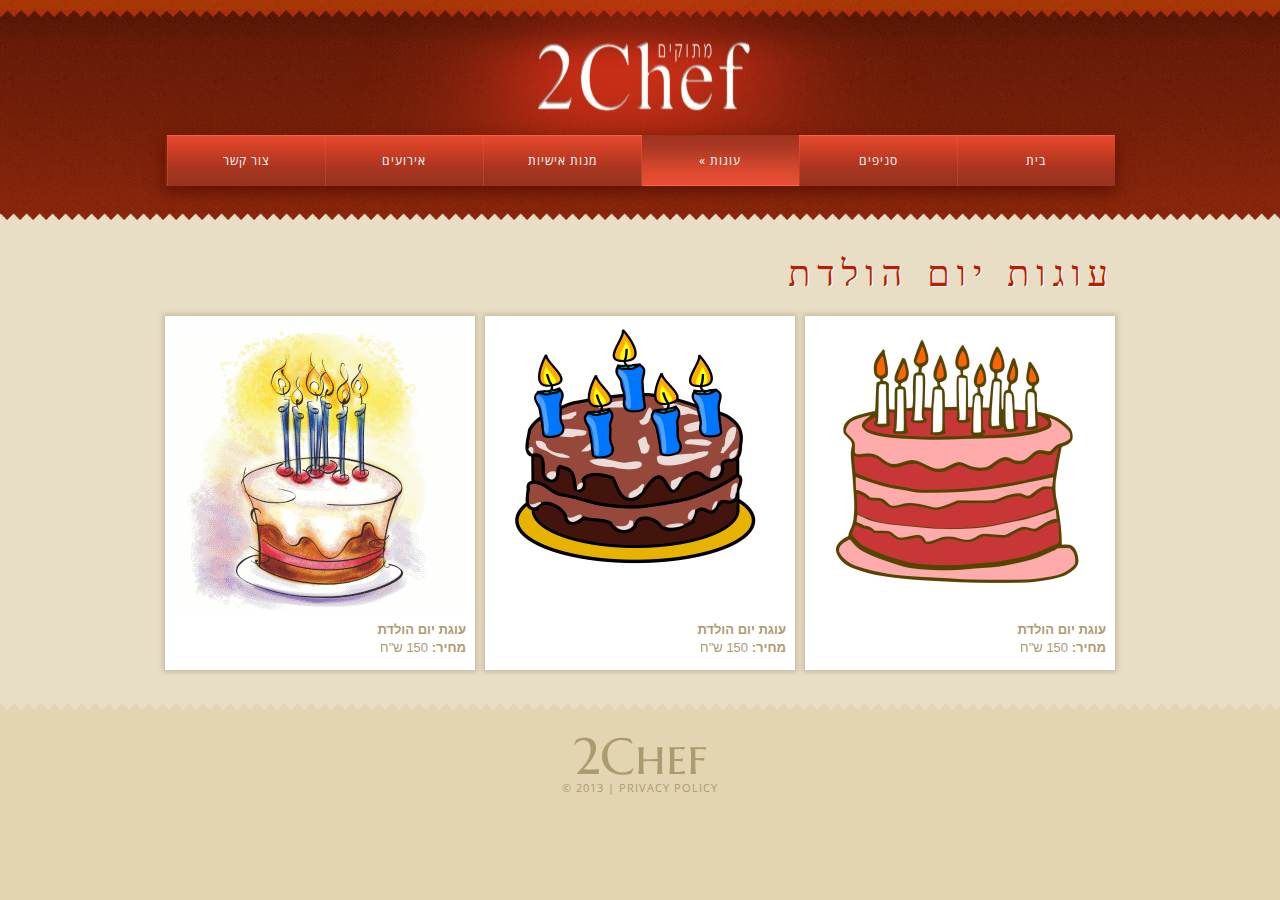
==== birthdayCakes.html @ 635001de "Add 2chef website" ====
<!DOCTYPE html>
<html>
    <head>
        <title>2 שף מתוקים | עוגות שונות</title>
        <meta name="description" content="2 שף מתוקים - עוגות יום הולדת לכל הגילאים!"/>
        <meta charset="utf-8">
        <meta name="format-detection" content="telephone=no" />
        <link rel="icon" href="images/favicon128.png" type="image/x-icon">
        <link rel="shortcut icon" href="images/icon.png" type="image/x-icon" />
        <link rel="stylesheet" href="css/style.css">
        <link rel="stylesheet" href="css/superfish.css">
        <link href='http://fonts.googleapis.com/css?family=Open+Sans:400,700' rel='stylesheet' type='text/css'>
        <link href='http://fonts.googleapis.com/css?family=Marcellus+SC' rel='stylesheet' type='text/css'>
        <link rel="stylesheet" href="css/flexslider.css">
        <link rel="stylesheet" href="css/styles.css">
        <link rel="stylesheet" href="css/touchTouch.css">
        <script src="js/jquery.js"></script>
        <script src="js/jquery-migrate-1.1.1.js"></script>
        <script src="js/jquery.easing.1.3.js"></script>
        <script src="js/script.js"></script>
        <script src="js/superfish.js"></script>
        <script src="js/jquery.mobilemenu.js"></script>
        <script src="js/jquery.flexslider.js"></script>
        <script src="js/jquery.equalheights.js"></script>
        <script src="js/jquery.ui.totop.js"></script>
        <script src="js/touchTouch.jquery.js"></script>
        <script>
            $(window).load(function() {
                $().UItoTop({ easingType: 'easeOutQuart' });
                    $('.magnifier').touchTouch();
                    $('.magnifier').append('<span></span>');
            });
            </script>
        <!--[if (gt IE 9)|!(IE)]><!-->
        <!--<![endif]-->
        <!--[if lt IE 8]>
            <div style=' clear: both; text-align:center; position: relative;'>
                <a href="http://windows.microsoft.com/en-US/internet-explorer/products/ie/home?ocid=ie6_countdown_bannercode">
                <img src="http://storage.ie6countdown.com/assets/100/images/banners/warning_bar_0000_us.jpg" border="0" height="42" width="820" alt="You are using an outdated browser. For a faster, safer browsing experience, upgrade for free today." />
                </a>
            </div>
        <![endif]-->
        <!--[if lt IE 9]>
   	        <script src="js/html5shiv.js"></script>
            <link rel="stylesheet" type="text/css" media="screen" href="css/ie.css">
        <![endif]-->
        <script type="text/javascript">
            var _gaq = _gaq || [];
            _gaq.push(['_setAccount', 'UA-35061414-1']);
            _gaq.push(['_trackPageview']);

            (function() {
            var ga = document.createElement('script'); ga.type = 'text/javascript'; ga.async = true;
            ga.src = ('https:' == document.location.protocol ? 'https://ssl' : 'http://www') + '.google-analytics.com/ga.js';
            var s = document.getElementsByTagName('script')[0]; s.parentNode.insertBefore(ga, s);
            })();
        </script>
    </head>
    <body>

	    <header>
		    <div class="container_24">
			    <div>
				    <h1>
					    <span><a href="index.html"><img
							    src="images/page-1_img-1.png" alt=""></a></span>
				    </h1>
				    <nav class="row">
					    <ul class="sf-menu grid_24">
						    <li><a href="index.html">בית</a></li>
						    <li><a href="stores.html">סניפים</a></li>
						    <li class="current"><a href="roundCakes.html">עוגות</a>
							    <ul>
								    <li><a href="roundCakes.html">סוגי עוגות</a>
									    <ul>
										    <li><a href="pasCakes.html">עוגות פסים</a></li>
										    <li><a href="roundCakes.html">עוגות עגולות</a></li>
										    <!--<li><a href="birthdayCakes.html">עוגות יום הולדת</a></li>-->
									    </ul></li>
								    <li><a href="otherCakes.html">שונות</a></li>
							    </ul>
                            </li>
						    <li><a href="desserts.html">מנות אישיות</a></li>
						    <li><a href="events.html">אירועים</a></li>
						    <li><a href="contacts.html">צור קשר</a></li>
					    </ul>
				    </nav>
			    </div>
		    </div>
	    </header>

	    <div class="main-content">
		    <div class="container_24">
			    <div class="row">
				    <div class="grid_23">
					    <h2>עוגות יום הולדת</h2>
				    </div>
			    </div>
			    <div class="row block-1">
				    <div class="grid_8 maxheight">
					    <div class="img-wrapper">
						    <a class="magnifier" href="images/birthday/birthday01.png">
                                <img src="images/birthday/small/birthday01.png" alt="birthday01">
                            </a>
					    </div>
					    <p>
						    <strong>עוגת יום הולדת</strong>
					    </p>
					    <p>
						    <strong>מחיר:</strong> 150 ש"ח
					    </p>
				    </div>
				    <div class="grid_8 maxheight">
					    <div class="img-wrapper">
						    <a class="magnifier" href="images/birthday/birthday02.png">
                                <img src="images/birthday/small/birthday02.png" alt="birthday01">
                            </a>
					    </div>
					    <p>
						    <strong>עוגת יום הולדת</strong>
					    </p>
					    <p>
						    <strong>מחיר:</strong> 150 ש"ח
					    </p>
				    </div>
				    <div class="grid_8 maxheight">
					    <div class="img-wrapper">
						    <a class="magnifier" href="images/birthday/birthday03.png">
                                <img src="images/birthday/small/birthday03.png" alt="birthday01">
                            </a>
					    </div>
					    <p>
						    <strong>עוגת יום הולדת</strong>
					    </p>
					    <p>
						    <strong>מחיר:</strong> 150 ש"ח
					    </p>
				    </div>
			    </div>
		    </div>
	    </div>

	    <footer>
		    <div class="container_24">
			    <div class="row">
				    <div class="grid_24">
					    <div class="logo">
						    <div class="line-1">
							    <a href="index.html">2Chef</a>
						    </div>
						    <div class="line-2">
							    <span>&copy; 2013 | </span><a href="privacy.html">Privacy
								    Policy</a>
						    </div>
					    </div>
				    </div>
			    </div>
		    </div>
	    </footer>
    </body>
</html>
---- css/style.css ----
@import "../css/reset.css";
@import "../css/skeleton.css";

body {
    background: #e3d4b2;
/ / direction : rtl;
}

a[href^="tel:"] {
    color: inherit;
    text-decoration: none;
}

.page-home p {
    padding-top: 12px;
}

p {
    font: 13px/18px Trebuchet MS, Arial, sans-serif;
    color: #ad9b70;
    padding-top: 20px;
    direction: rtl;
}

.strong + p {
    padding-top: 6px;
}

h2 {
    font-family: 'Marcellus SC', serif;
    color: #b91e00;
    text-transform: uppercase;
    padding: 43px 0 0px 0;
    font-size: 36px;
    line-height: 36px;
    font-weight: normal;
    letter-spacing: 7px;
    text-shadow: 1px 1px #ffffff;
    direction: rtl;
}

h4 {
    color: #b91e00;
    font-family: 'Open Sans', sans-serif;
    font-size: 20px;
    line-height: 24px;
    text-transform: uppercase;
    font-weight: normal;
    margin-top: 29px;
    letter-spacing: 2px;
    direction: rtl;
}

.grid_24 h2 {
    text-align: center;
}

.grid_24 p {
    text-align: center;
}

.textpage p {
    text-align: left;
}

h3 {
    font-family: 'Open Sans', sans-serif;
    color: #b91e00;
    font-weight: bold;
    font-size: 24px;
    line-height: 26px;
    text-transform: uppercase;
    padding-top: 13px;
    direction: rtl;
}

h4 + p {
    padding-top: 10px;
}

.main-content a {
    color: #b91e00;
}

.main-content ul {
    margin-top: 18px;
}

.main-content ul li {
    display: block;
    padding-left: 19px;
    background: url(../images/marker-1.png) 5px 10px no-repeat;
}

.main-content ul li a {
    font: 13px/25px Trebuchet MS, Arial, sans-serif;
    color: #b91e00;
    text-decoration: none;
}

ul li a:hover {
    text-decoration: underline;
}

* {
    -webkit-text-size-adjust: none;
}

.clearfix {
    *zoom: 1;
}

.clearfix:before, .clearfix:after {
    display: table;
    content: "";
    line-height: 0;
}

.clearfix:after {
    clear: both;
}

.rm {
    color: #b91e00;
    font-size: 11px;
    line-height: 37px;
    font-family: 'Open Sans', sans-serif;
    text-transform: uppercase;
    text-decoration: underline;
    letter-spacing: 1px;
}

.rm:hover {
    text-decoration: none;
}

.nowrap {
    white-space: nowrap;
}

header {
    background: #5f1b07 url(../images/bg-1.gif) 0 0 repeat-x;
    position: relative;
    padding-bottom: 27px;
}

.header-maip-p {
    padding-bottom: 0px;
}

h1 {
    background: url(../images/bg-2.png) center top no-repeat;
    text-align: center;
    position: absolute;
    left: 0px;
    right: 0px;
    top: 0px;
    bottom: 0px;
}

h1 span {
    position: relative;
    z-index: 100;
    margin-top: 38px;
    padding-bottom: 20px;
    padding-left: 8px;
    display: block;
}

.slider-wrapper {
    margin-top: 9px;
    z-index: 10;
    position: relative;
    padding-bottom: 4px;
}

.flexslider .slides > li {
    position: relative;
}

.slider-text {
    position: absolute;
    width: 100%;
    bottom: 0px;
    left: 0px;
    height: 83px;
    background: url(../images/bg-6-1.gif) center 0 no-repeat;
    text-align: center;
    color: #b91e00;
    font-size: 20px;
    font-family: 'Open Sans', sans-serif;
    font-weight: bold;
    line-height: 33px;
    padding-top: 11px;
}

.slider-text span {
    display: block;
    font-size: 30px;
    font-weight: normal;
    line-height: 33px;
    margin-top: -5px;
    direction: rtl;
}

.slider-bot-bg {
    position: absolute;
    height: 210px;
    width: 100%;
    background: url(../images/bg-8.gif) 0 0 repeat;
    bottom: 0px;
    z-index: 1;
}

.slider-bot-bg div {
    height: 6px;
    background: url(../images/bg-7.gif) 0 0 repeat-x;
}

#carousel li > div {
    padding: 0 5px;
}

#carousel li .border {
    position: relative;
}

#carousel li .border div {
    position: absolute;
    left: 0px;
    right: 0px;
    top: 0px;
    bottom: 0px;
    border: 4px solid #ffffff;
}

#carousel .flex-active-slide .border div, #carousel li:hover .border div {
    border: 8px solid #c01d00;
    cursor: pointer;
}

#carousel.flexslider {
    margin: 10px 80px;
}

#carousel .flex-direction-nav a {
    display: block;
    top: 50px;
    width: 24px;
    height: 49px;
    background: url(../images/bg-9.png) 0 0 no-repeat;
    opacity: 1;
    -webkit-transition: none;
}

#carousel .flex-direction-nav .flex-disabled {
}

#carousel .flex-direction-nav .flex-prev, #carousel .flex-direction-nav .flex-disabled.flex-prev:hover {
    background-position: -98px 0px;
    left: -42px;
}

#carousel .flex-direction-nav .flex-prev:hover {
    background-position: -28px 0px;
    left: -42px;
}

#carousel .flex-direction-nav .flex-next, #carousel .flex-direction-nav .flex-disabled.flex-next:hover {
    background-position: -65px 0px;
    right: -43px;
}

#carousel .flex-direction-nav .flex-next:hover {
    background-position: 0px 0px;
    right: -43px;
}

.main-content {
    background: #e8dec6 url(../images/bg-10-1.gif) 0 0 repeat-x;
    padding-bottom: 33px;
}

.main-content.page-home {
    background: #e8dec6 url(../images/bg-10.gif) 0 0 repeat-x;
}

.address {
    padding-top: 22px;
}

.address p, .address a {
    font-family: 'Open Sans', sans-serif;
    font-weight: bold;
    font-size: 13px;
    line-height: 16px;
    text-transform: uppercase;
    letter-spacing: 1px;
    padding-top: 10px;
    color: #ad9b70;
    text-decoration: none;
}

.address a:hover {
    text-decoration: underline;
}

.address p span {
    color: #b81e00;
    font-size: 20px;
    line-height: 24px;
    letter-spacing: 2px;
}

.grid_6 .block-wrapper {
    display: block;
    margin-top: 34px;
    text-decoration: none;
}

.grid_6 .block {
    font-family: 'Open Sans', sans-serif;
    padding: 11px 14px 26px 27px;
    border: 1px solid #d3c5a4;
}

.grid_6 .block:hover {
    padding: 7px 14px 22px 27px;
    border: 4px solid #ffffff;
    background-color: #d4c3a0;
    -moz-box-shadow: 0 0 5px 2px #c7ba9d;
    webkit-box-shadow: 0 0 5px 2px #c7ba9d;
    box-shadow: 0 0 5px 2px #c7ba9d;
    behavior: url(js/PIE.htc);
    position: relative;
}

.grid_6 .block:hover h3, .grid_6 .block:hover span {
    color: #ffffff;
}

.grid_6 .block span {
    color: #ad9b70;
    display: block;
    direction: rtl;
}

.font-12 {
    font-size: 12px;
    line-height: 14px;
    text-transform: uppercase;
}

.font-14 {
    font-size: 14px;
    line-height: 18px;
    text-transform: uppercase;
}

.font-16 {
    font-size: 16px;
    line-height: 24px;
    text-transform: uppercase;
}

.new_service span {
    font-family: 'Marcellus SC', serif;
    font-size: 41px;
    line-height: 43px;
}

.new_service {
    position: relative;
}

.new_service img {
    position: absolute;
    bottom: -6px;
    left: -6px;
}

.grid_6 .new_service:hover img {
    right: -9px;
    bottom: -11px;
}

.main-content .numerable_list {
    margin-bottom: -2px;
    margin-top: 0px;
}

.numerable_list .left {
    float: left;
    width: 51px;
    background-color: #b91e00;
    height: 45px;
    margin-right: 19px;
    font: bold 36px/38px Trebuchet MS, Arial, sans-serif;
    color: #ffffff;
    text-align: center;
    margin-top: 25px;
    padding-top: 6px;
    -webkit-border-radius: 5px;
    -moz-border-radius: 5px;
    border-radius: 5px;
    behavior: url(js/PIE.htc);
    position: relative;
}

.numerable_list .right {
    overflow: hidden;
}

.numerable_list li, .main-content .numerable_list li {
    display: block;
    border-top: 1px solid #d3c5a4;
    padding: 0px 0px 21px;
    background: none;
}

.numerable_list li:first-child {
    border-top: none;
}

.block-1.inside {
    margin: 29px -5px 23px;
}

.block-1.inside > div {
    padding-bottom: 9px;
    margin: 0px 5px 11px 5px;
}

.block-1 > div {
    margin-top: 11px;
    background: #ffffff;
    -moz-box-shadow: 0 0 5px 2px #c7ba9d;
    webkit-box-shadow: 0 0 5px 2px #c7ba9d;
    box-shadow: 0 0 5px 2px #c7ba9d;
    behavior: url(js/PIE.htc);
    position: relative;
    padding-bottom: 13px;
}

.block-1.inside > div p {
    padding-top: 1px;
}

.block-1 > div p {
    margin: 0px 9px 0px 9px;
    padding-top: 0px;
}

.block-1 a {
    font: 13px/18px Trebuchet MS, Arial, sans-serif;
    color: #ad9b70;
    text-decoration: none;
}

.block-1 a:hover {
    text-decoration: underline;
}

.img-wrapper {
    padding: 10px;
}

.img-wrapper img {
    width: 100%;
}

.block-1 {
    margin-top: 13px;
}

.block-2:first-child {
}

.block-2 {
    margin: 21px -5px 0px;
}

.block-2 p:first-child {
    padding-top: 0px;
}

.block-2 p span {
    color: #b91e00;
    font-weight: bold;
}

.block-2 p {
    padding: 7px 0 0 10px;
}

.block-2 .rm {
    margin-left: 10px;
}

.img-wrapper-1 {
    margin-top: 3px;
    padding: 4px;
    -moz-box-shadow: 0 0 5px 2px #c7ba9d;
    webkit-box-shadow: 0 0 5px 2px #c7ba9d;
    box-shadow: 0 0 5px 2px #c7ba9d;
    behavior: url(js/PIE.htc);
    position: relative;
    background: #ffffff;
}

.img-wrapper-1 img {
    width: 100%;
}

h2 + .img-wrapper, h2 + .img-wrapper-1, .img-wrapper-1.events {
    margin: 24px 0 6px 0px;
}

.text-border {
    margin-top: -4px;
    padding: 0px 0px 23px;
    border-top: 1px solid #d3c5a4;
}

.text-border a {
    font: 13px/18px Trebuchet MS, Arial, sans-serif;
    color: #ad9b70;
    text-decoration: none;
}

.text-border a:hover {
    text-decoration: underline;
}

.text-border p {
    padding-top: 23px;
}

.text-border:first-child {
    border-top: none;
}

.textpage-link {
    padding-top: 0px;
}

.textpage-link a:hover {
    text-decoration: none;
}

footer {
    background: #e3d4b2 url(../images/bg-11.gif) 0 0 repeat-x;
    padding-bottom: 27px;
}

footer .logo {
    display: block;
    margin-top: 28px;
    font-family: 'Open Sans', sans-serif;
    color: #ad9b70;
    text-align: center;
    text-decoration: none;
}

footer .logo:hover {
    text-decoration: none;
}

footer .logo .line-1 a {
    font-size: 51px;
    line-height: 51px;
    font-family: 'Marcellus SC', serif;
    color: #ad9b70;
    text-decoration: none;
}

footer .logo .line-2 a, footer .logo .line-2 span {
    font-size: 11px;
    line-height: 11px;
    text-transform: uppercase;
    margin-top: -1px;
    letter-spacing: 1px;
    color: #ad9b70;
    text-decoration: none;
}

footer .logo .line-2 a:hover {
    text-decoration: underline;
}

#toTop {
    display: none;
    width: 42px;
    height: 42px;
    overflow: hidden;
    background: url(../images/page-1_img-7.png) 0 0 no-repeat;
    position: fixed;
    margin-right: -670px !important;
    right: 50%;
    bottom: 20px;
    z-index: 999;
    cursor: pointer;
    opacity: 0.5;
    filter: alpha(opacity=50);
}

#toTop:hover {
    opacity: 1;
    filter: alpha(opacity=100);
}

@media only screen and (max-width: 995px) {
    .address p span {
        font-size: 17px;
    }

    h2 {
        font-size: 27px;
        line-height: 29px;
    }

    h3 {
        font-size: 20px;
    }

    .slider-text {
        height: 65px;
        padding-top: 0px;
    }

    .slider-bot-bg {
        height: 186px;
    }

    #carousel .flex-direction-nav a {
        top: 37px;
    }

    .nowrap {
        white-space: normal;
    }
}

@media only screen and (max-width: 767px) {
    h1 {
        background: none;
    }

    .address p span {
        font-size: 20px;
    }

    .slider-text {
        height: 40px;
        padding-top: 4px;
    }

    .slider-text span {
        display: inline-block;
        margin-left: 10px;
    }

    .slider-bot-bg {
        height: 160px;
    }

    #carousel .flex-active-slide .border div, #carousel li:hover .border div {
        border: 4px solid #c01d00;
    }

    #carousel .flex-direction-nav a {
        top: 13px;
    }

    #carousel.flexslider {
        margin: 10px 45px;
    }

    .grid_6 .block:hover {
        padding: 9px 14px 22px 27px;
    }

    .address p, .address a {
        text-align: center;
    }

    .new_service img {
        bottom: -8px;
    }

    .container_24 .block-1.inside > div {
        width: 200px;
        margin: 11px 7px 0px;
    }

    .container_24 .block-1 > div {
        width: 194px;
        margin: 11px 7px 0px;
    }

    .block-2 p span {
        display: block;
        margin-top: 15px;
    }

    .textpage-link {
        padding-top: 20px;
    }
}

@media only screen and (max-width: 480px) {
    .address p span {
        font-size: 20px;
    }

    .slider-text {
        height: 23px;
        font-size: 11px;
        line-height: 21px;
    }

    .slider-text span {
        font-size: 15px;
        font-size: 17px;
    }

    #carousel .flex-active-slide .border div, #carousel li:hover .border div {
        border: 1px solid #c01d00;
    }

    #carousel li .border div {
        border: 1px solid #ffffff;
    }

    #carousel.flexslider {
        margin: 10px 45px;
    }

    .grid_6 .block:hover {
        padding: 9px 14px 22px 27px;
    }

    .container_24 .block-1 > div {
        width: 100%;
    }

    .block-1.inside {
        margin: 29px auto 23px;
    }

    .container_24 .block-1.inside > div {
        margin: 11px auto 0px;
        width: 100%;
    }

    .container_24 .block-1 > div {
        margin: 11px 0 0;
    }
}

@media (max-width: 320px) {
    .map-wrapper iframe {
        height: 410px;
        width: 100%;
    }
}

@media (min-width: 768px) {
    .map-wrapper iframe {
        height: 610px;
        width: 610px;
    }

    .fLeft {
        float: left;
    }
}

.map-wrapper {
    float: right;
    border: 2px solid white;
}

.fontSanSerif {
    font-family: sans-serif;
}

@media (max-width: 320px) {
    .test1 {
        border: 1px solid black;
    }
}

@media (min-width: 320px) {
    .test1 {
        border: 1px solid red;
    }
}

.form-button {
    -moz-box-shadow: inset 0px 1px 0px 0px #d4c3a0;
    -webkit-box-shadow: inset 0px 1px 0px 0px #d4c3a0;
    box-shadow: inset 0px 1px 0px 0px #d4c3a0;
    background: -webkit-gradient(linear, left top, left bottom, color-stop(0.05, #e34c2d), color-stop(1, #993220));
    background: -moz-linear-gradient(center top, #e34c2d 5%, #993220 100%);
    filter: progid:DXImageTransform.Microsoft.gradient(startColorstr='#e34c2d', endColorstr='#993220');
    background-color: #e34c2d;
    -webkit-border-top-left-radius: 6px;
    -moz-border-radius-topleft: 6px;
    border-top-left-radius: 6px;
    -webkit-border-top-right-radius: 6px;
    -moz-border-radius-topright: 6px;
    border-top-right-radius: 6px;
    -webkit-border-bottom-right-radius: 6px;
    -moz-border-radius-bottomright: 6px;
    border-bottom-right-radius: 6px;
    -webkit-border-bottom-left-radius: 6px;
    -moz-border-radius-bottomleft: 6px;
    border-bottom-left-radius: 6px;
    text-indent: 0;
    border: 1px solid #ffffff;
    display: inline-block;
    color: #fff7ff;
    font-family: arial;
    font-size: 15px;
    font-weight: bold;
    font-style: normal;
    height: 30px;
    line-height: 27px;
    width: 80px;
    text-decoration: none;
    text-align: center;
    text-shadow: 1px 1px 0px #5f1c07;
}

.form-button:hover {
    background: -webkit-gradient(linear, left top, left bottom, color-stop(0.05, #993220), color-stop(1, #e34c2d));
    background: -moz-linear-gradient(center top, #993220 5%, #e34c2d 100%);
    filter: progid:DXImageTransform.Microsoft.gradient(startColorstr='#993220', endColorstr='#e34c2d');
    background-color: #993220;
}

.form-button:active {
    position: relative;
    top: 1px;
}

.error {
    color: #CC0000;
    text-align: center;
}

#contact-form label input.badInput, #contact-form label textarea.badInput {
    border: 1px solid;
    border-color: #CC0000;
    background-color: #f2dede;
    /*border-color: #eed3d7;*/
}

.event-img {
    margin: 0 auto;
    display: block;
    padding-top: 20px;
    width: 80%;
}

.mobileShow {
    display: none;
    margin: 0 auto;
    position: fixed;
    bottom: 0px;
    width: 100%;
    left: 50%;
    margin-left: -160px;
    z-index: 12;
}

/* Smartphone Portrait and Landscape */
@media only screen
and (min-device-width: 320px)
and (max-device-width: 480px) {
    body {
        margin-bottom: 50px;
    }

    .mobileShow {
        display: block;
    }
}
---- css/superfish.css ----
nav {
    position: relative;
    margin: 0px 0 0 0;
    z-index: 11;
}

.sf-menu {
    box-shadow: 0 5px 14px 1px #5d1405;
    -moz-box-shadow: 0 5px 14px 1px #5d1405;
    -webkit-box-shadow: 0 5px 14px 1px #5d1405;
    margin-top: 135px;
    direction: rtl;
}

    .sf-menu ul {
        position: absolute;
        top: -999px;
        display: none;
    }

    .sf-menu li {
        position: relative;
        padding-left: 0px;
        float: right;
    }

    .sf-menu a {
        display: block;
        font-family: 'Open Sans',sans-serif;
        font-size: 12px;
        line-height: 15px;
        color: #ffffff;
        text-decoration: none;
        text-transform: uppercase;
        letter-spacing: 1px;
    }

        .sf-menu a:hover {
            text-decoration: none;
        }

    .sf-menu > li > a {
        display: block;
        position: relative;
        padding: 18px 0px;
        background: url(../images/bg-4.gif) 0 0 no-repeat;
        text-align: center;
        width: 158px;
    }

    .sf-menu > li {
        display: block;
        background: #993320 url(../images/bg-3.gif) 0 0 repeat-x;
    }

        .sf-menu > li:hover, .sf-menu > li.current, .sf-menu > li.sfHover {
            color: #cf3838;
            background: url(../images/bg-5.gif) 0 0 repeat-x;
            text-decoration: none;
            text-transform: uppercase;
        }

            .sf-menu > li > ul, .sf-menu > li.sfHover > ul {
                left: 0px;
                top: 51px;
                width: 298px;
                z-index: 99;
                background: #a13521;
                padding: 30px 0 40px 0;
                text-align: left;
            }

                .sf-menu > li > ul > li {
                    width: 100%;
                }

                    .sf-menu > li > ul > li > a {
                        padding: 8px 0px 8px 43px;
                        display: block;
                        font-size: 14px;
                    }

    .sf-menu li li a:hover, .sf-menu li.sfHover li.sfHover > a {
        text-decoration: none;
        color: #a13521;
    }

    .sf-menu li li:hover, .sf-menu li.sfHover li.sfHover {
        background-color: #ffffff;
    }

    .sf-menu li li ul {
        left: 0;
        top: -0;
        width: inherit;
        z-index: 99;
        background-color: #a13521;
        position: relative;
    }

    .sf-menu li li li {
        width: 100%;
        background-color: #a13521;
    }

        .sf-menu li li li a {
            text-decoration: none;
            padding: 8px 0px 8px 67px;
        }

        .sf-menu li li li:hover {
            background: #c4422a;
        }

            .sf-menu li li li:hover a {
                color: #ffffff;
            }

@media only screen and (max-width: 995px) {
    .sf-menu > li > a {
        padding: 18px 0px;
        width: 126px;
    }
}

@media only screen and (max-width: 767px) {
    .sf-menu {
        display: none;
    }

    nav select {
        font-family: 'Open Sans Condensed',sans-serif;
        font-size: 14px;
        line-height: 20px;
        color: #ffffff;
        background-color: #9f1212;
        width: 100%;
        outline: none;
        padding: 5px;
        border: none;
        margin-top: 20px;
        font-weight: normal;
        margin-top: 135px;
    }

        nav select option:first-child {
            color: #ffffff;
        }

    header nav, header h1 {
        float: none;
    }

    header h1 {
        height: 135px;
    }
}

@media only screen and (max-width: 479px) {
}
---- css/flexslider.css ----
.flex-container a:active, .flexslider a:active, .flex-container a:focus, .flexslider a:focus {
    outline: none;
}

.slides, .flex-control-nav, .flex-direction-nav {
    margin: 0;
    padding: 0;
    list-style: none;
}

.flexslider {
    margin: 0;
    padding: 0;
}

    .flexslider .slides > li {
        display: none;
        -webkit-backface-visibility: hidden;
    }

    .flexslider .slides img {
        width: 100%;
        display: block;
    }

.flex-pauseplay span {
    text-transform: capitalize;
}

.slides:after {
    content: ".";
    display: block;
    clear: both;
    visibility: hidden;
    line-height: 0;
    height: 0;
}

html[xmlns] .slides {
    display: block;
}

* html .slides {
    height: 1%;
}

.no-js .slides > li:first-child {
    display: block;
}

.flexslider {
    margin: 0 0 0px;
    border: none;
    position: relative;
    -webkit-border-radius: 4px;
    -moz-border-radius: 4px;
    -o-border-radius: 4px;
    border-radius: 4px;
    zoom: 1;
}

.flex-viewport {
    max-height: 2000px;
    -webkit-transition: all 1s ease;
    -moz-transition: all 1s ease;
    transition: all 1s ease;
}

.loading .flex-viewport {
    max-height: 300px;
}

.flexslider .slides {
    zoom: 1;
}

.carousel li {
    margin-right: 5px;
}

.flex-direction-nav {
    *height: 0;
}

    .flex-direction-nav a {
        width: 30px;
        height: 30px;
        margin: -20px 0 0;
        display: block;
        position: absolute;
        top: 50%;
        z-index: 10;
        cursor: pointer;
        text-indent: -9999px;
        opacity: 0;
        -webkit-transition: all .3s ease;
    }

    .flex-direction-nav .flex-next {
        background-position: 100% 0;
        right: -36px;
    }

    .flex-direction-nav .flex-prev {
        left: -36px;
    }

.flexslider:hover .flex-next {
    opacity: 0.8;
    right: 5px;
}

.flexslider:hover .flex-prev {
    opacity: 0.8;
    left: 5px;
}

    .flexslider:hover .flex-next:hover, .flexslider:hover .flex-prev:hover {
        opacity: 1;
    }

.flex-direction-nav .flex-disabled {
    opacity: .3!important;
    filter: alpha(opacity=30);
    cursor: default;
}

.flex-control-nav {
    width: 100%;
    position: absolute;
    bottom: -40px;
    text-align: center;
}

    .flex-control-nav li {
        margin: 0 6px;
        display: inline-block;
        zoom: 1;
        *display: inline;
    }

.flex-control-paging li a {
    width: 11px;
    height: 11px;
    display: block;
    background: #666;
    background: rgba(0,0,0,0.5);
    cursor: pointer;
    text-indent: -9999px;
    -webkit-border-radius: 20px;
    -moz-border-radius: 20px;
    -o-border-radius: 20px;
    border-radius: 20px;
    box-shadow: inset 0 0 3px rgba(0,0,0,0.3);
}

    .flex-control-paging li a:hover {
        background: #333;
        background: rgba(0,0,0,0.7);
    }

    .flex-control-paging li a.flex-active {
        background: #000;
        background: rgba(0,0,0,0.9);
        cursor: default;
    }

.flex-control-thumbs {
    margin: 5px 0 0;
    position: static;
    overflow: hidden;
}

    .flex-control-thumbs li {
        width: 25%;
        float: left;
        margin: 0;
    }

    .flex-control-thumbs img {
        width: 100%;
        display: block;
        opacity: .7;
        cursor: pointer;
    }

        .flex-control-thumbs img:hover {
            opacity: 1;
        }

    .flex-control-thumbs .flex-active {
        opacity: 1;
        cursor: default;
    }

@media screen and (max-width: 860px) {
    .flex-direction-nav .flex-prev {
        opacity: 1;
        left: 0;
    }

    .flex-direction-nav .flex-next {
        opacity: 1;
        right: 0;
    }
}
---- css/styles.css ----
.thumbs {
    text-align: center;
}

    .thumbs a {
        width: 100%;
        display: inline-block;
        position: relative;
        text-decoration: none;
        background-position: center center;
        background-repeat: no-repeat;
        background-size: cover;
        -moz-background-size: cover;
        -webkit-background-size: cover;
    }

        .thumbs a:after {
            background-color: #303030;
            border-radius: 7px;
            bottom: -136px;
            box-shadow: 0 1px 2px rgba(0,0,0,0.3);
            color: #FFFFFF;
            content: attr(title);
            display: inline-block;
            font-size: 10px;
            max-width: 90px;
            overflow: hidden;
            padding: 2px 10px;
            position: relative;
            text-align: center;
            white-space: nowrap;
        }

#credit {
    background-color: rgba(255,255,255,0.2);
    border-radius: 8px;
    font-size: 11px;
    margin: 0 auto 70px;
    opacity: 0.5;
    padding: 12px 16px;
    text-align: center;
    width: 400px;
}

@media screen and (max-width: 960px) {
    .thumbs, #credit {
        width: auto;
    }

    #bsaHolder {
        display: none;
    }
}
---- css/touchTouch.css ----
#galleryOverlay {
    width: 100%;
    height: 100%;
    position: fixed;
    top: 0;
    left: 0;
    opacity: 0;
    z-index: 100000;
    background-color: #222;
    background-color: rgba(0,0,0,0.8);
    overflow: hidden;
    display: none;
    z-index: 9999;
    -moz-transition: opacity 1s ease;
    -webkit-transition: opacity 1s ease;
    transition: opacity 1s ease;
}

    #galleryOverlay.visible {
        opacity: 1;
        filter: alpha(opacity= 100);
    }

#gallerySlider {
    height: 100%;
    left: 0;
    top: 0;
    width: 100%;
    white-space: nowrap;
    position: absolute;
    -moz-transition: left 0.4s ease;
    -webkit-transition: left 0.4s ease;
    transition: left 0.4s ease;
}

    #gallerySlider .placeholder {
        background: url("../images/preloader.gif") no-repeat center center;
        height: 100%;
        line-height: 1px;
        text-align: center;
        width: 100%;
        display: inline-block;
    }

        #gallerySlider .placeholder:before {
            content: "";
            display: inline-block;
            height: 50%;
            width: 1px;
            margin-right: -1px;
        }

        #gallerySlider .placeholder img {
            display: inline-block;
            max-height: 100%;
            max-width: 100%;
            vertical-align: middle;
        }

    #gallerySlider.rightSpring {
        -moz-animation: rightSpring 0.3s;
        -webkit-animation: rightSpring 0.3s;
    }

    #gallerySlider.leftSpring {
        -moz-animation: leftSpring 0.3s;
        -webkit-animation: leftSpring 0.3s;
    }

@-moz-keyframes rightSpring {
    0% {
        margin-left: 0px;
    }

    50% {
        margin-left: -30px;
    }

    100% {
        margin-left: 0px;
    }
}

@-moz-keyframes leftSpring {
    0% {
        margin-left: 0px;
    }

    50% {
        margin-left: 30px;
    }

    100% {
        margin-left: 0px;
    }
}

/* Safari and Chrome Keyframe Animations */

@-webkit-keyframes rightSpring {
    0% {
        margin-left: 0px;
    }

    50% {
        margin-left: -30px;
    }

    100% {
        margin-left: 0px;
    }
}

@-webkit-keyframes leftSpring {
    0% {
        margin-left: 0px;
    }

    50% {
        margin-left: 30px;
    }

    100% {
        margin-left: 0px;
    }
}

/* Arrows */

#prevArrow, #nextArrow {
    border: none;
    text-decoration: none;
    background: url('../images/arrows.png') no-repeat;
    opacity: 0.5;
    cursor: pointer;
    position: absolute;
    width: 43px;
    height: 58px;
    top: 50%;
    margin-top: -29px;
    -moz-transition: opacity 0.2s ease;
    -webkit-transition: opacity 0.2s ease;
    transition: opacity 0.2s ease;
}

    #prevArrow:hover, #nextArrow:hover {
        opacity: 1;
    }

#prevArrow {
    background-position: left top;
    left: 40px;
}

#nextArrow {
    background-position: right top;
    right: 40px;
}

@media only screen and (min-width: 480px) and (max-width: 767px) {
    #gallerySlider .placeholder img {
        width: 400px;
    }
}

.magnifier {
    position: relative;
    display: block;
}

    .magnifier:hover span {
        opacity: 0.6;
        -ms-filter: "progid:DXImageTransform.Microsoft.Alpha(opacity=60)";
        filter: alpha(opacity=60);
    }

    .magnifier span {
        content: '';
        display: block;
        width: 100%;
        height: 100%;
        position: absolute;
        opacity: 0;
        -ms-filter: "progid:DXImageTransform.Microsoft.Alpha(opacity=0)";
        filter: alpha(opacity=0);
        left: 0;
        top: 0;
        background: #000000 url('../images/magnifier.png') center center no-repeat;
        -webkit-transition: all 0.3s ease;
        -moz-transition: all 0.3s ease;
        -o-transition: all 0.3s ease;
        transition: all 0.3s ease;
    }
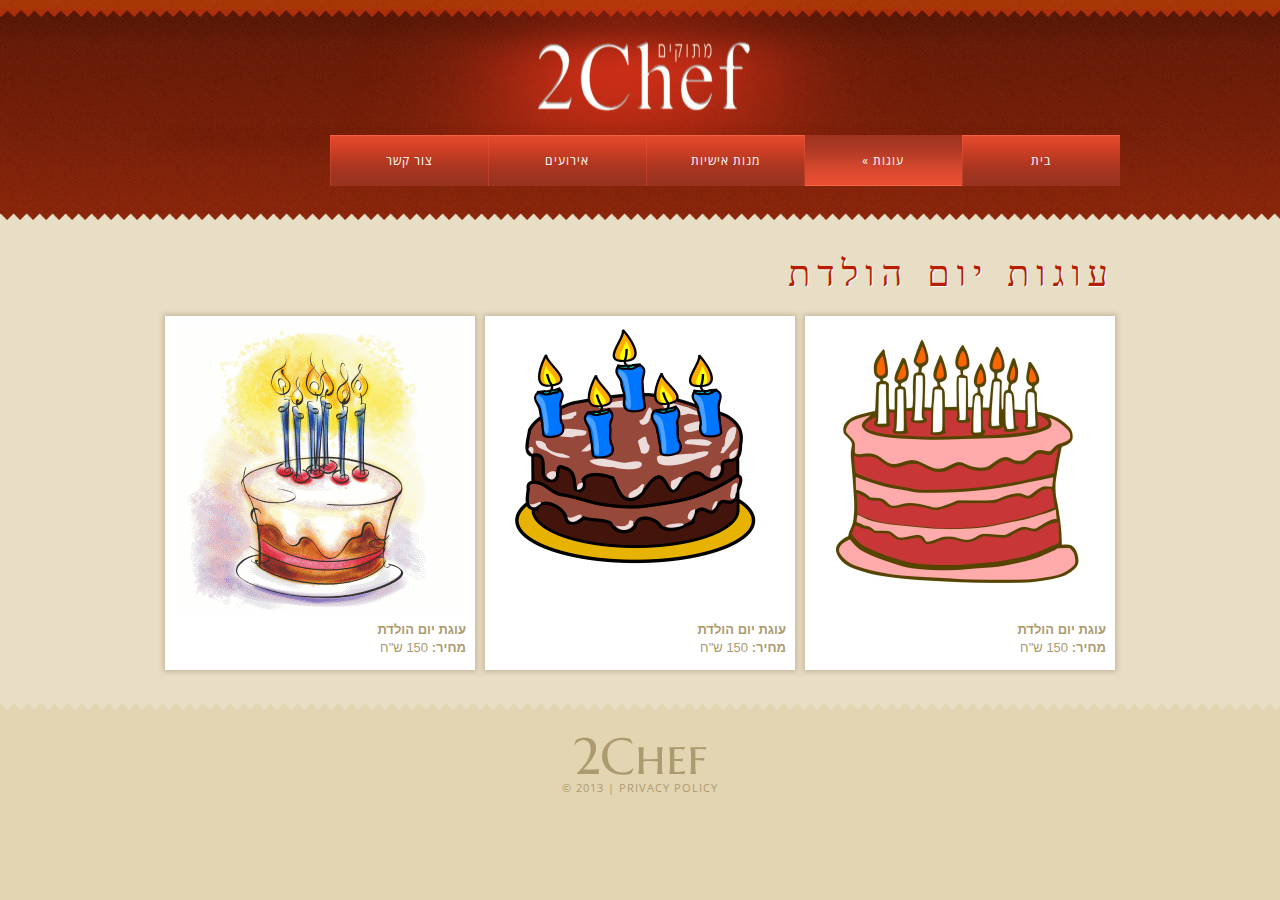
==== commit 821d7fd9: "update address and opening hours" ====
--- a/birthdayCakes.html
+++ b/birthdayCakes.html
@@ -1,6 +1,7 @@
 <!DOCTYPE html>
 <html>
     <head>
+		<meta name="theme-color" content="#a43506"/>
         <title>2 שף מתוקים | עוגות שונות</title>
         <meta name="description" content="2 שף מתוקים - עוגות יום הולדת לכל הגילאים!"/>
         <meta charset="utf-8">
@@ -66,9 +67,9 @@
 							    src="images/page-1_img-1.png" alt=""></a></span>
 				    </h1>
 				    <nav class="row">
-					    <ul class="sf-menu grid_24">
+					    <ul class="sf-menu">
 						    <li><a href="index.html">בית</a></li>
-						    <li><a href="stores.html">סניפים</a></li>
+						    <!--<li><a href="stores.html">סניפים</a></li>-->
 						    <li class="current"><a href="roundCakes.html">עוגות</a>
 							    <ul>
 								    <li><a href="roundCakes.html">סוגי עוגות</a>
@@ -157,5 +158,21 @@
 			    </div>
 		    </div>
 	    </footer>
+		<!--Startapp add-->
+		<div class="startapp-container mobileShow">
+			<div id="startappContainer"></div>
+		</div>
+
+		<script>
+            if (screen && screen.width <= 480) {
+                // Required parameters.
+                var publisherId = '104764181';
+                var productId = '204907517';
+                var width = 320;
+                var height = 50;
+                document.write('<script type="text/javascript" src="http://www.startappexchange.com/js/startapp-tag.min.js"><\/script>');
+            }
+		</script>
+		<!--Startapp add-->
     </body>
 </html>--- a/css/superfish.css
+++ b/css/superfish.css
@@ -136,11 +136,12 @@
         background-color: #9f1212;
         width: 100%;
         outline: none;
-        padding: 5px;
+        padding: 10px;
         border: none;
         margin-top: 20px;
         font-weight: normal;
         margin-top: 135px;
+        direction: rtl;
     }
 
         nav select option:first-child {
